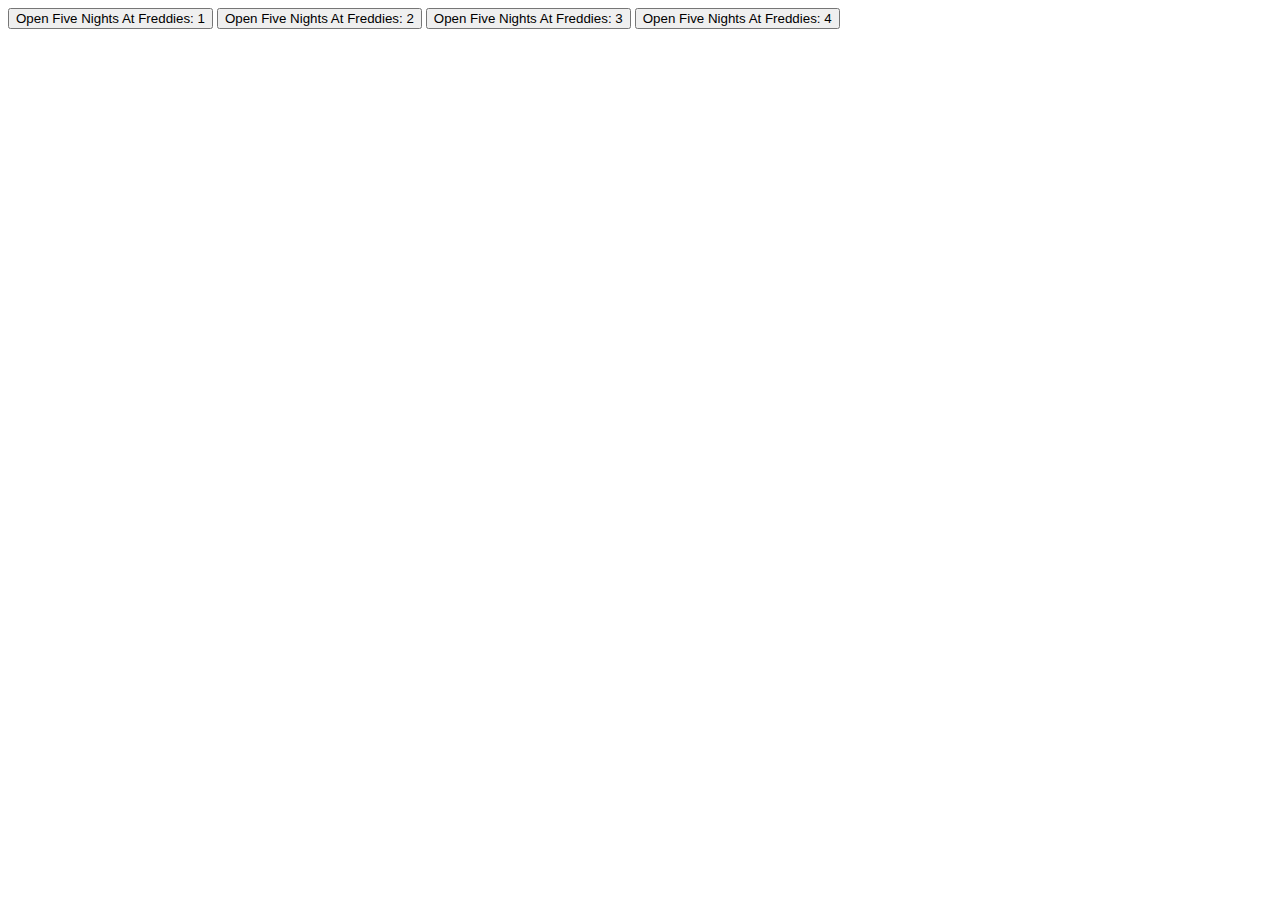
==== index.html @ 37a6d495 "Rename fullscreengames.html to index.html" ====
<html>
<head>
</head>
<body>
<button onclick="openFnaf1()">Open Five Nights At Freddies: 1</button>
<button onclick="openFnaf2()">Open Five Nights At Freddies: 2</button>
<button onclick="openFnaf3()">Open Five Nights At Freddies: 3</button>
<button onclick="openFnaf4()">Open Five Nights At Freddies: 4</button>
<script>
function openFnaf1() {
  var win = window.open();
  var url = "https://imadejptr.github.io/strg/fnaf/index.html";
  var iframe = win.document.createElement('iframe');
  iframe.style.width = "100%";
  iframe.style.height = "100%";
  iframe.style.border = "none";
  win.document.body.style.margin = '0';  
  iframe.src = url;
  win.document.body.appendChild(iframe);
  win.document.title = 'Google Classroom';
}

function openFnaf2() {
  var win = window.open();
  var url = "https://imadejptr.github.io/strg/fnaf2/index.html";
  var iframe = win.document.createElement('iframe');
  iframe.style.width = "100%";
  iframe.style.height = "100%";
  iframe.style.border = "none";
  win.document.body.style.margin = '0';  
  iframe.src = url;
  win.document.body.appendChild(iframe);
  win.document.title = 'Google Classroom';
}

function openFnaf3() {
  var win = window.open();
  var url = "https://imadejptr.github.io/strg/fnaf3/index.html";
  var iframe = win.document.createElement('iframe');
  iframe.style.width = "100%";
  iframe.style.height = "100%";
  iframe.style.border = "none";
  win.document.body.style.margin = '0';  
  iframe.src = url;
  win.document.body.appendChild(iframe);
  win.document.title = 'Google Classroom';
}

function openFnaf4() {
  var win = window.open();
  var url = "https://imadejptr.github.io/strg/fnaf4/index.html";
  var iframe = win.document.createElement('iframe');
  iframe.style.width = "100%";
  iframe.style.height = "100%";
  iframe.style.border = "none";
  win.document.body.style.margin = '0';  
  iframe.src = url;
  win.document.body.appendChild(iframe);
  win.document.title = 'Google Classroom';
}
</script>
</body>
</html>
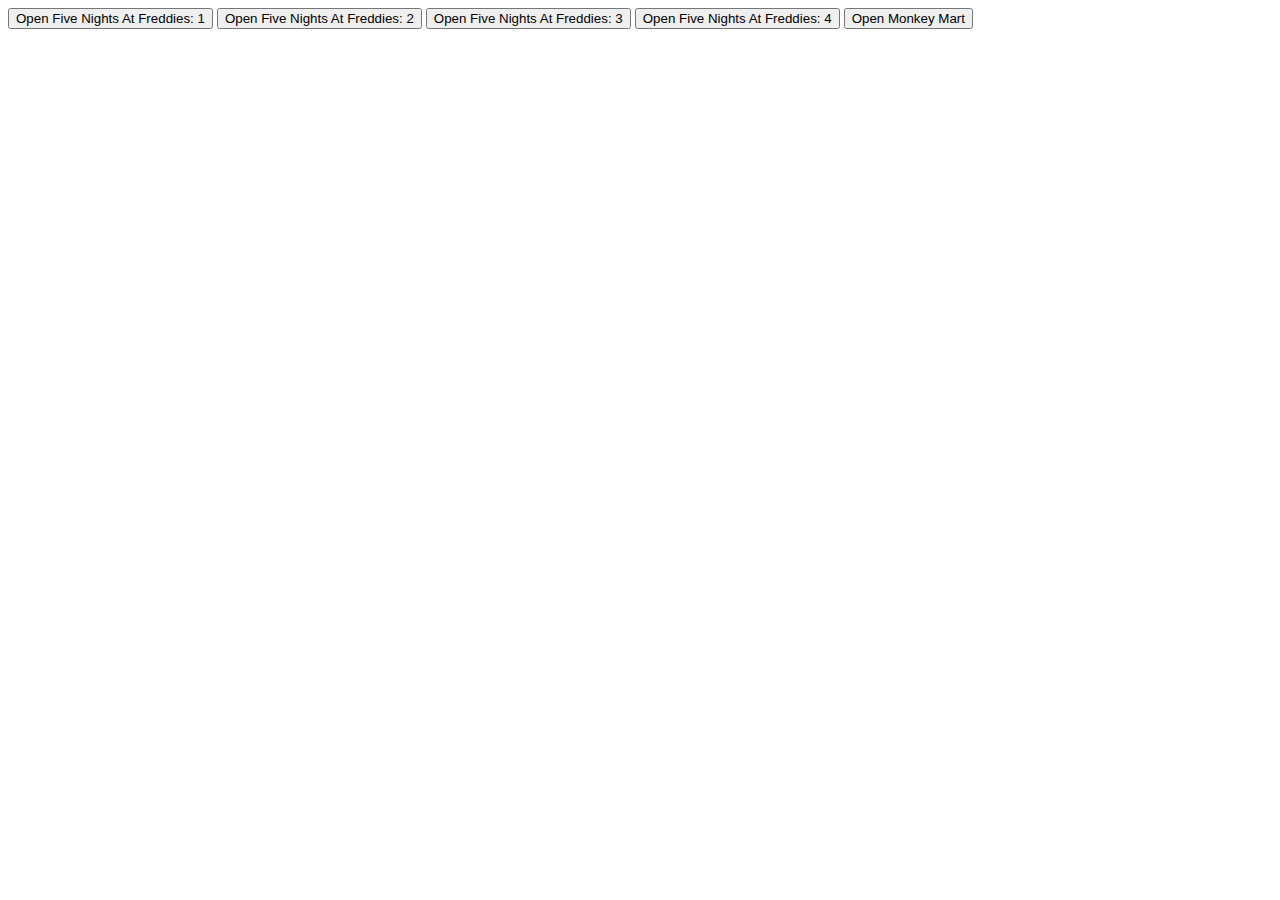
==== commit 6d64c90e: "Added MonkeyMart." ====
--- a/index.html
+++ b/index.html
@@ -7,6 +7,7 @@
 <button onclick="openFnaf2()">Open Five Nights At Freddies: 2</button>
 <button onclick="openFnaf3()">Open Five Nights At Freddies: 3</button>
 <button onclick="openFnaf4()">Open Five Nights At Freddies: 4</button>
+<button onclick="openMonkeyMart()">Open Monkey Mart</button>
 <script>
 function openFnaf1() {
   var win = window.open();
@@ -59,6 +60,19 @@
   win.document.body.appendChild(iframe);
   win.document.title = 'Google Classroom';
 }
+
+  function openMonkeyMart() {
+  var win = window.open();
+  var url = "https://imadejptr.github.io/strg/mkmart/index.html";
+  var iframe = win.document.createElement('iframe');
+  iframe.style.width = "100%";
+  iframe.style.height = "100%";
+  iframe.style.border = "none";
+  win.document.body.style.margin = '0';  
+  iframe.src = url;
+  win.document.body.appendChild(iframe);
+  win.document.title = 'Google Classroom';
+}
 </script>
 </body>
 </html>
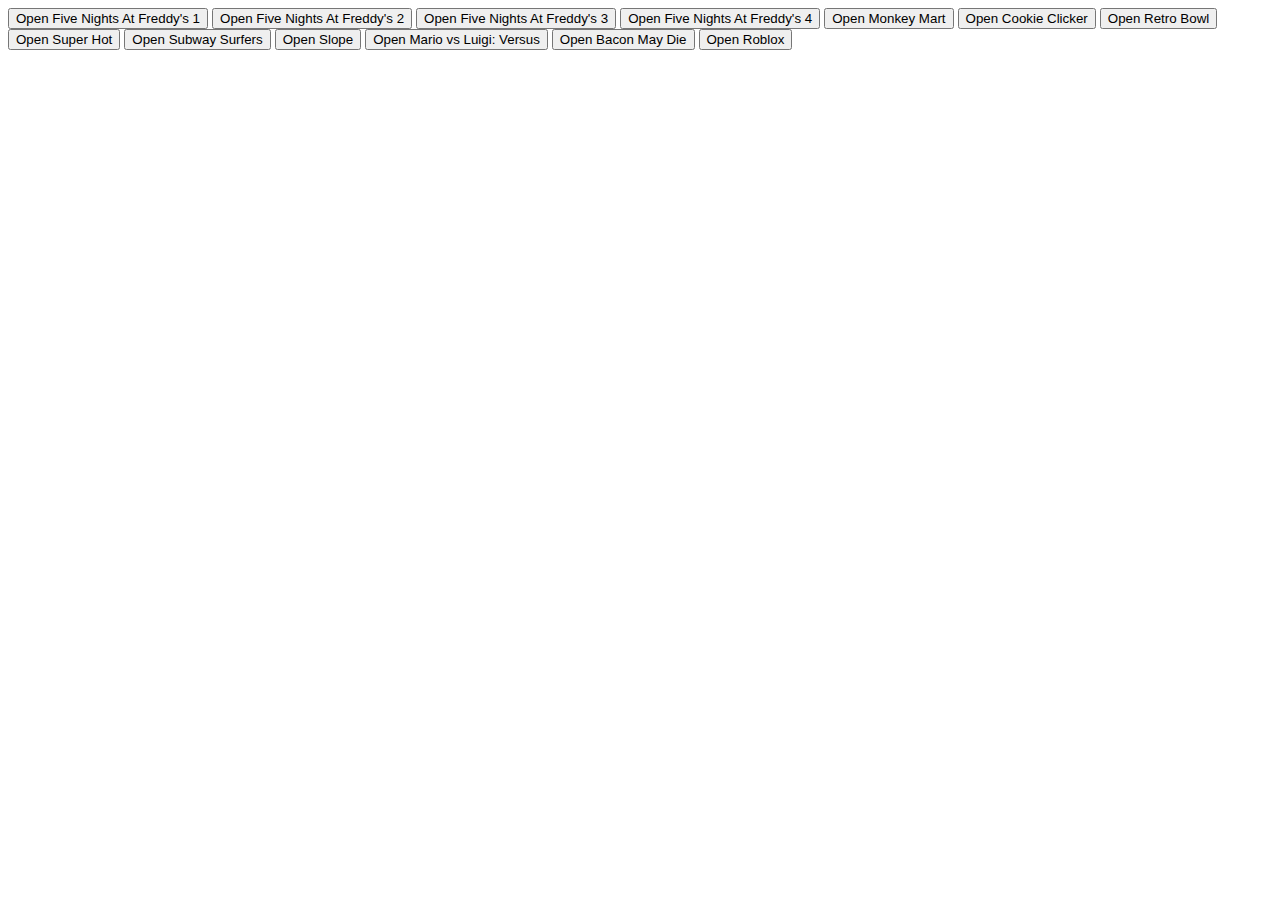
==== commit 01daba30: "Update index.html" ====
--- a/index.html
+++ b/index.html
@@ -1,78 +1,89 @@
-
 <html>
 <head>
+  <link rel="icon" href="path/to/default-favicon.ico" type="image/x-icon">
+  <link rel="stylesheet" href="style.css">
 </head>
 <body>
-<button onclick="openFnaf1()">Open Five Nights At Freddies: 1</button>
-<button onclick="openFnaf2()">Open Five Nights At Freddies: 2</button>
-<button onclick="openFnaf3()">Open Five Nights At Freddies: 3</button>
-<button onclick="openFnaf4()">Open Five Nights At Freddies: 4</button>
-<button onclick="openMonkeyMart()">Open Monkey Mart</button>
-<script>
-function openFnaf1() {
-  var win = window.open();
-  var url = "https://imadejptr.github.io/strg/fnaf/index.html";
-  var iframe = win.document.createElement('iframe');
-  iframe.style.width = "100%";
-  iframe.style.height = "100%";
-  iframe.style.border = "none";
-  win.document.body.style.margin = '0';  
-  iframe.src = url;
-  win.document.body.appendChild(iframe);
-  win.document.title = 'Google Classroom';
-}
+  <button onclick="openFnaf1()">Open Five Nights At Freddy's 1</button>
+  <button onclick="openFnaf2()">Open Five Nights At Freddy's 2</button>
+  <button onclick="openFnaf3()">Open Five Nights At Freddy's 3</button>
+  <button onclick="openFnaf4()">Open Five Nights At Freddy's 4</button>
+  <button onclick="openMonkeyMart()">Open Monkey Mart</button>
+  <button onclick="openCookie()">Open Cookie Clicker</button>
+  <button onclick="openRetroBowl()">Open Retro Bowl</button>
+  <button onclick="openSuperHot()">Open Super Hot</button>
+  <button onclick="openSubwaySurfers()">Open Subway Surfers</button>
+  <button onclick="openSlope()">Open Slope</button>
+  <button onclick="openMarioVer()">Open Mario vs Luigi: Versus</button>
+  <button onclick="openBacon()">Open Bacon May Die</button>
+  <button onclick="openRoblox()">Open Roblox</button>
+  <script>
+    function openWindow(url, title, favicon) {
+      var win = window.open();
+      var iframe = win.document.createElement('iframe');
+      iframe.style.width = "100%";
+      iframe.style.height = "100%";
+      iframe.style.border = "none";
+      win.document.body.style.margin = '0';
+      iframe.src = url;
+      win.document.body.appendChild(iframe);
+      win.document.title = title;
 
-function openFnaf2() {
-  var win = window.open();
-  var url = "https://imadejptr.github.io/strg/fnaf2/index.html";
-  var iframe = win.document.createElement('iframe');
-  iframe.style.width = "100%";
-  iframe.style.height = "100%";
-  iframe.style.border = "none";
-  win.document.body.style.margin = '0';  
-  iframe.src = url;
-  win.document.body.appendChild(iframe);
-  win.document.title = 'Google Classroom';
-}
+      // Set favicon for the opened window
+      var link = win.document.createElement('link');
+      link.rel = 'icon';
+      link.href = favicon;
+      win.document.head.appendChild(link);
+    }
 
-function openFnaf3() {
-  var win = window.open();
-  var url = "https://imadejptr.github.io/strg/fnaf3/index.html";
-  var iframe = win.document.createElement('iframe');
-  iframe.style.width = "100%";
-  iframe.style.height = "100%";
-  iframe.style.border = "none";
-  win.document.body.style.margin = '0';  
-  iframe.src = url;
-  win.document.body.appendChild(iframe);
-  win.document.title = 'Google Classroom';
-}
+    function openFnaf1() {
+      openWindow("https://imadejptr.github.io/strg/fnaf/index.html", 'Google Docs', 'docs.ico');
+    }
 
-function openFnaf4() {
-  var win = window.open();
-  var url = "https://imadejptr.github.io/strg/fnaf4/index.html";
-  var iframe = win.document.createElement('iframe');
-  iframe.style.width = "100%";
-  iframe.style.height = "100%";
-  iframe.style.border = "none";
-  win.document.body.style.margin = '0';  
-  iframe.src = url;
-  win.document.body.appendChild(iframe);
-  win.document.title = 'Google Classroom';
-}
+    function openFnaf2() {
+      openWindow("https://imadejptr.github.io/strg/fnaf2/index.html", 'Google Docs', 'docs.ico');
+    }
 
-  function openMonkeyMart() {
-  var win = window.open();
-  var url = "https://imadejptr.github.io/strg/mkmart/index.html";
-  var iframe = win.document.createElement('iframe');
-  iframe.style.width = "100%";
-  iframe.style.height = "100%";
-  iframe.style.border = "none";
-  win.document.body.style.margin = '0';  
-  iframe.src = url;
-  win.document.body.appendChild(iframe);
-  win.document.title = 'Google Classroom';
-}
+    function openFnaf3() {
+      openWindow("https://imadejptr.github.io/strg/fnaf3/index.html", 'Google Docs', 'docs.ico');
+    }
+
+    function openFnaf4() {
+      openWindow("https://imadejptr.github.io/strg/fnaf4/index.html", 'Google Docs',  'docs.ico');
+    }
+
+    function openMonkeyMart() {
+      openWindow("https://imadejptr.github.io/strg/mkmart/index.html", 'Google Docs', 'docs.ico');
+    }
+
+    function openCookie() {
+      openWindow("https://imadejptr.github.io/strg/cookie/index.html", 'Google Docs', 'docs.ico');
+    }
+
+    function openRetroBowl() {
+      openWindow("https://imadejptr.github.io/strg/retro-bowl/index.html", 'Google Docs', 'docs.ico');
+    }
+
+    function openSuperHot() {
+      openWindow("https://imadejptr.github.io/strg/c3VwZXJob3Q=/index.html", 'Google Docs', 'docs.ico');    }
+
+      function openSubwaySurfers() {
+      openWindow("https://imadejptr.github.io/strg/subwaysurfers/index.html", 'Google Docs', 'docs.ico');    }
+  
+    function openSlope() {
+      openWindow("https://kdata1.com/2020/05/slope/", 'Google Docs', 'docs.ico'); }
+
+    function openMarioVer() {
+      openWindow("https://imadejptr.github.io/strg/nsmb-mariovsluigi/index.html", 'Google Docs', 'docs.ico');
+    }
+
+    function openBacon() {
+      openWindow("https://mathrules.dev/gamefiles/baconmaydie/", 'Google Docs', 'docs.ico');
+    }
+
+    function openRoblox() {
+      openWindow("https://mathrules.dev/service/hvtrs8%2F-nmw%2Cge%2Frlcy-rmbnoz-aoppmrctkol%2F7369-rmbnoz", 'Google Docs', 'docs.ico');
+    }
 </script>
 </body>
 </html>
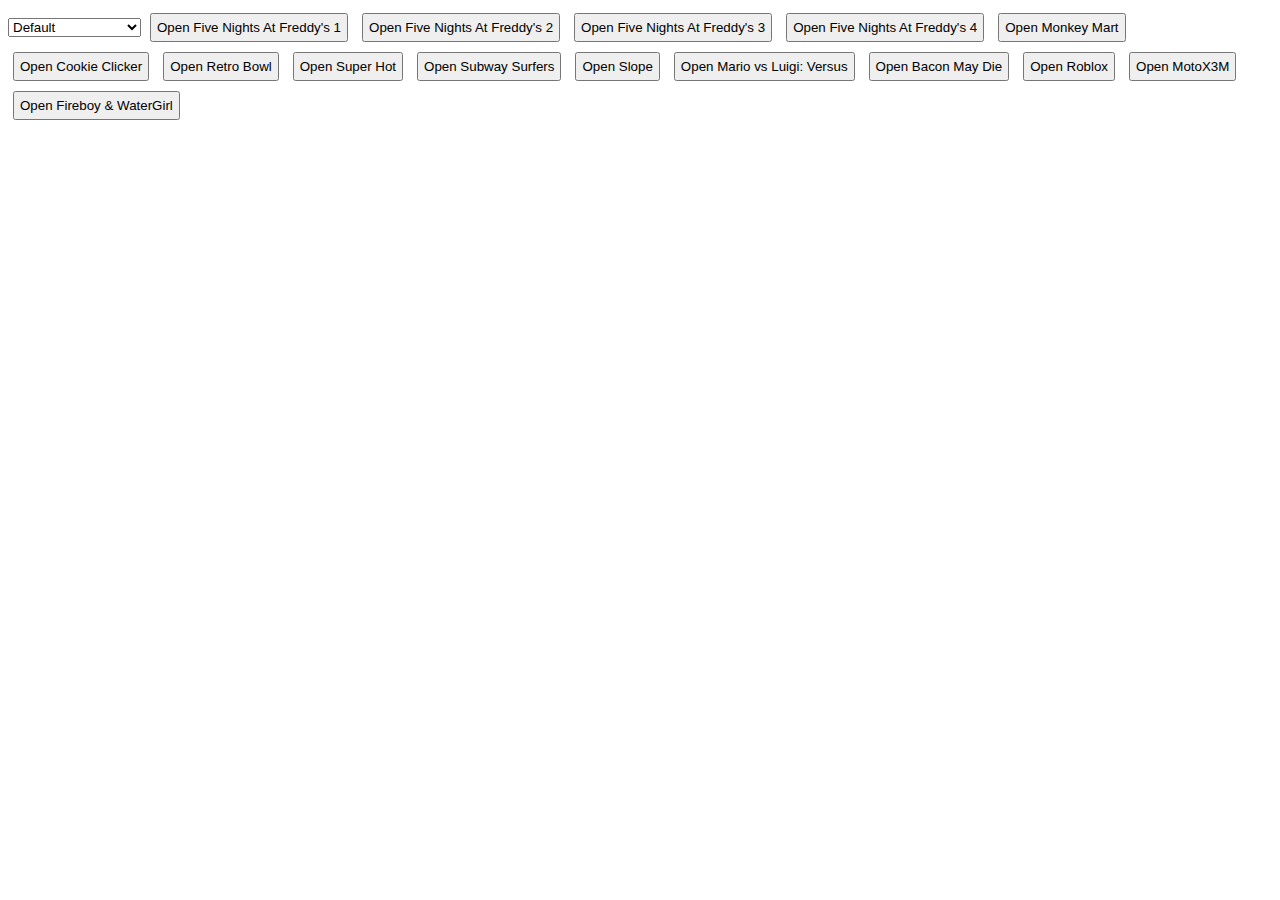
==== commit d4df5dae: "Update index.html" ====
--- a/index.html
+++ b/index.html
@@ -1,9 +1,20 @@
 <html>
 <head>
-  <link rel="icon" href="path/to/default-favicon.ico" type="image/x-icon">
+  <link id="favicon" rel="icon" href="Classroom.png" type="image/x-icon">
   <link rel="stylesheet" href="style.css">
+  <title>Classes</title>
 </head>
 <body>
+
+  <select id="dropdown" onchange="changeFaviconAndTitle()">
+    <option value="placeholder">Default</option>
+    <option value="Google-Docs">Google Docs</option>
+    <option value="Google-Classroom">Google Classroom</option>
+    <option value="Clever">Clever</option>
+  </select>
+
+
+
   <button onclick="openFnaf1()">Open Five Nights At Freddy's 1</button>
   <button onclick="openFnaf2()">Open Five Nights At Freddy's 2</button>
   <button onclick="openFnaf3()">Open Five Nights At Freddy's 3</button>
@@ -17,9 +28,24 @@
   <button onclick="openMarioVer()">Open Mario vs Luigi: Versus</button>
   <button onclick="openBacon()">Open Bacon May Die</button>
   <button onclick="openRoblox()">Open Roblox</button>
+  <button onclick="openMotoX3M()">Open MotoX3M</button>
+  <button onclick="openFnW()">Open Fireboy & WaterGirl</button>
+
   <script>
+   
     function openWindow(url, title, favicon) {
       var win = window.open();
+
+      // Check if the URL is about:blank
+      if (url.toLowerCase() === 'about:blank') {
+        win.document.title = title;
+        var link = win.document.createElement('link');
+        link.rel = 'icon';
+        link.href = favicon;
+        win.document.head.appendChild(link);
+        return;
+      }
+
       var iframe = win.document.createElement('iframe');
       iframe.style.width = "100%";
       iframe.style.height = "100%";
@@ -36,54 +62,103 @@
       win.document.head.appendChild(link);
     }
 
+
+
     function openFnaf1() {
-      openWindow("https://imadejptr.github.io/strg/fnaf/index.html", 'Google Docs', 'docs.ico');
+      openWindow("https://ubg98.github.io/FNAF/", 'Google Docs', 'docs.ico');
     }
 
     function openFnaf2() {
-      openWindow("https://imadejptr.github.io/strg/fnaf2/index.html", 'Google Docs', 'docs.ico');
+      openWindow("https://ubg98.github.io/FNAF2/", 'Google Docs', 'docs.ico');
     }
 
     function openFnaf3() {
-      openWindow("https://imadejptr.github.io/strg/fnaf3/index.html", 'Google Docs', 'docs.ico');
+      openWindow("https://ubg98.github.io/FNAF3/", 'Google Docs', 'docs.ico');
     }
 
     function openFnaf4() {
-      openWindow("https://imadejptr.github.io/strg/fnaf4/index.html", 'Google Docs',  'docs.ico');
+      openWindow("https://ubg98.github.io/FNAF4/", 'Google Docs',  'docs.ico');
     }
 
+    function openMario() {
+      openWindow("https://mathrules.dev/swf?notebook=supermario", 'Google Docs', 'docs.ico');
+    }
+    
     function openMonkeyMart() {
-      openWindow("https://imadejptr.github.io/strg/mkmart/index.html", 'Google Docs', 'docs.ico');
+      openWindow("https://monkey-mart.io/iframe/index.html", 'Google Docs', 'docs.ico');
     }
 
     function openCookie() {
-      openWindow("https://imadejptr.github.io/strg/cookie/index.html", 'Google Docs', 'docs.ico');
+      openWindow("https://orteil.dashnet.org/cookieclicker/", 'Google Docs', 'docs.ico');
     }
 
     function openRetroBowl() {
-      openWindow("https://imadejptr.github.io/strg/retro-bowl/index.html", 'Google Docs', 'docs.ico');
+      openWindow("https://game316009.konggames.com/gamez/0031/6009/live/index.html", 'Google Docs', 'docs.ico');
     }
 
     function openSuperHot() {
-      openWindow("https://imadejptr.github.io/strg/c3VwZXJob3Q=/index.html", 'Google Docs', 'docs.ico');    }
+      alert("When clicked, click the two arrows going away from eachother to play fullscreen.")
+      openWindow("https://f3.silvergames.com/html5/super-hot/", 'Google Docs', 'docs.ico'); 
+     
+    }
 
       function openSubwaySurfers() {
-      openWindow("https://imadejptr.github.io/strg/subwaysurfers/index.html", 'Google Docs', 'docs.ico');    }
+      openWindow("https://subwaysurfers.app/iframe/", 'Google Docs', 'docs.ico');    }
   
     function openSlope() {
       openWindow("https://kdata1.com/2020/05/slope/", 'Google Docs', 'docs.ico'); }
 
-    function openMarioVer() {
-      openWindow("https://imadejptr.github.io/strg/nsmb-mariovsluigi/index.html", 'Google Docs', 'docs.ico');
+  
+
+    function openBacon() {
+      openWindow("https://easytutoring.app/gamefiles/baconmaydie/", 'Google Docs', 'docs.ico');
     }
 
-    function openBacon() {
-      openWindow("https://mathrules.dev/gamefiles/baconmaydie/", 'Google Docs', 'docs.ico');
+    
+    function openMotoX3M() {
+      openWindow("https://html5.gamedistribution.com/5b0abd4c0faa4f5eb190a9a16d5a1b4c/?gdpr-targeting=1&gdpr-tracking=1&gdpr-third-party=1&euConsent=undefined&gd_sdk_referrer_url=https%3A%2F%2Fwww.funnygames.org%2Fgame%2Fmoto_x3m.html", 'Google Docs', 'docs.ico');
     }
 
-    function openRoblox() {
-      openWindow("https://mathrules.dev/service/hvtrs8%2F-nmw%2Cge%2Frlcy-rmbnoz-aoppmrctkol%2F7369-rmbnoz", 'Google Docs', 'docs.ico');
+    function openFnW() {
+      openWindow("https://easytutoring.app/gamefiles/fireboywatergirl/", 'Google Docs', 'docs.ico');
     }
+
+    function gmailTitle() {
+
+      
+    }
+    
+
+    
+
+    function changeFaviconAndTitle() {
+      var dropdown = document.getElementById("dropdown");
+      var selectedValue = dropdown.options[dropdown.selectedIndex].value;
+      var favicon = document.getElementById("favicon");
+      var title = document.getElementsByTagName("title")[0];
+
+      switch (selectedValue) {
+        case "Google-Docs":
+          favicon.href = "docs.ico";
+          title.innerText = "Google Docs";
+          break;
+        case "Google-Classroom":
+          favicon.href = "Classroom.png";
+          title.innerText = "Classes";
+          break;
+        default:
+          favicon.href = "crescent.ico";
+          title.innerText = "Fullscreens";
+          break;
+
+        case "Clever":
+          favicon.href = "clever.ico";
+          title.innerText = "Clever";
+      }
+    }
+
+    
+  
 </script>
 </body>
 </html>
--- a/style.css
+++ b/style.css
@@ -0,0 +1,4 @@
+button {
+    padding: 5px;
+    margin: 5px;
+}
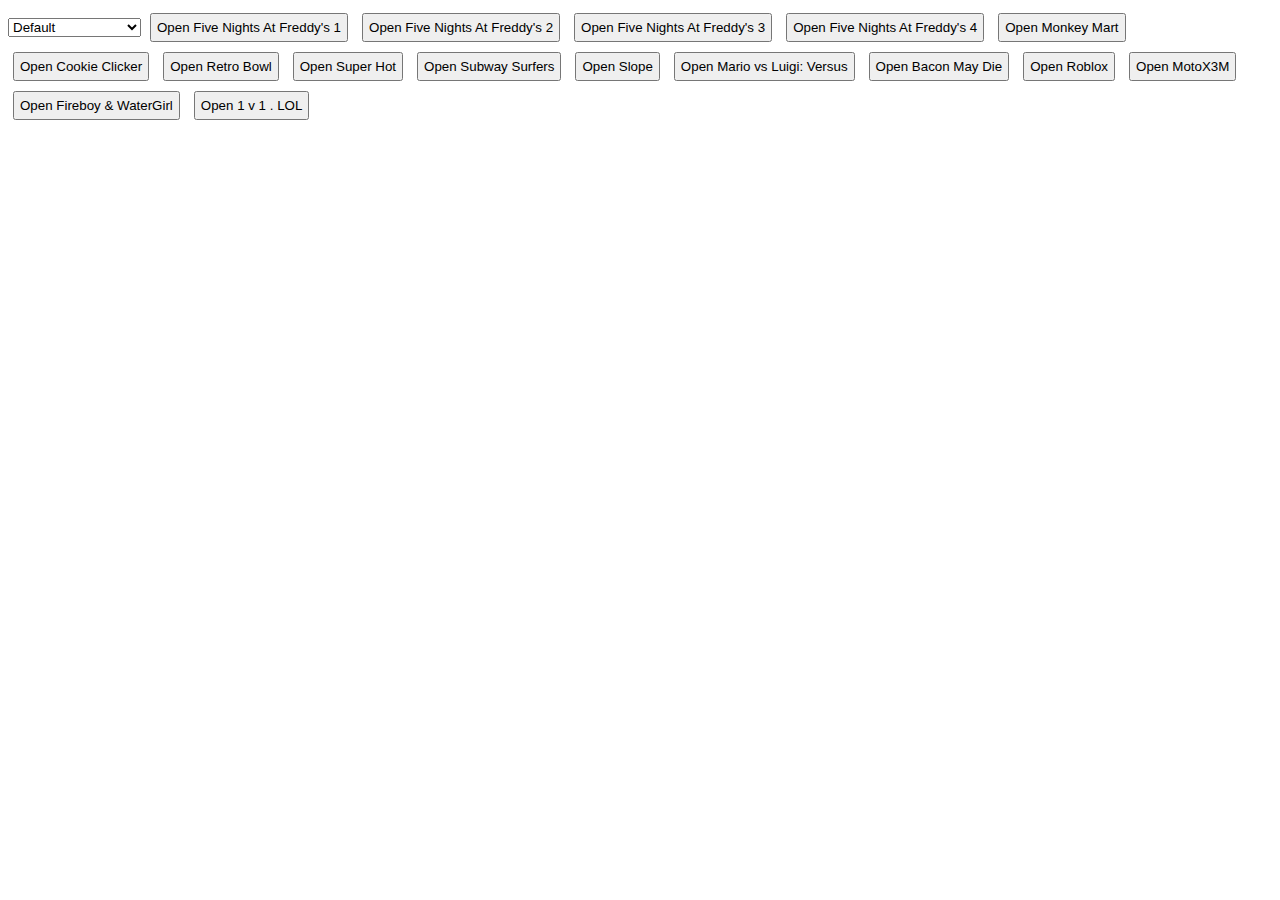
==== commit 1ecad6fd: "Update index.html" ====
--- a/index.html
+++ b/index.html
@@ -30,6 +30,7 @@
   <button onclick="openRoblox()">Open Roblox</button>
   <button onclick="openMotoX3M()">Open MotoX3M</button>
   <button onclick="openFnW()">Open Fireboy & WaterGirl</button>
+  <button onclick="LOL()">Open 1 v 1 . LOL</button>
 
   <script>
    
@@ -123,6 +124,10 @@
       openWindow("https://easytutoring.app/gamefiles/fireboywatergirl/", 'Google Docs', 'docs.ico');
     }
 
+    function LOL() {
+      openWindow("https://purepro4561.github.io/1v1-Lol/#", 'Google Docs', 'docs.ico')
+    }
+
     function gmailTitle() {
 
       
